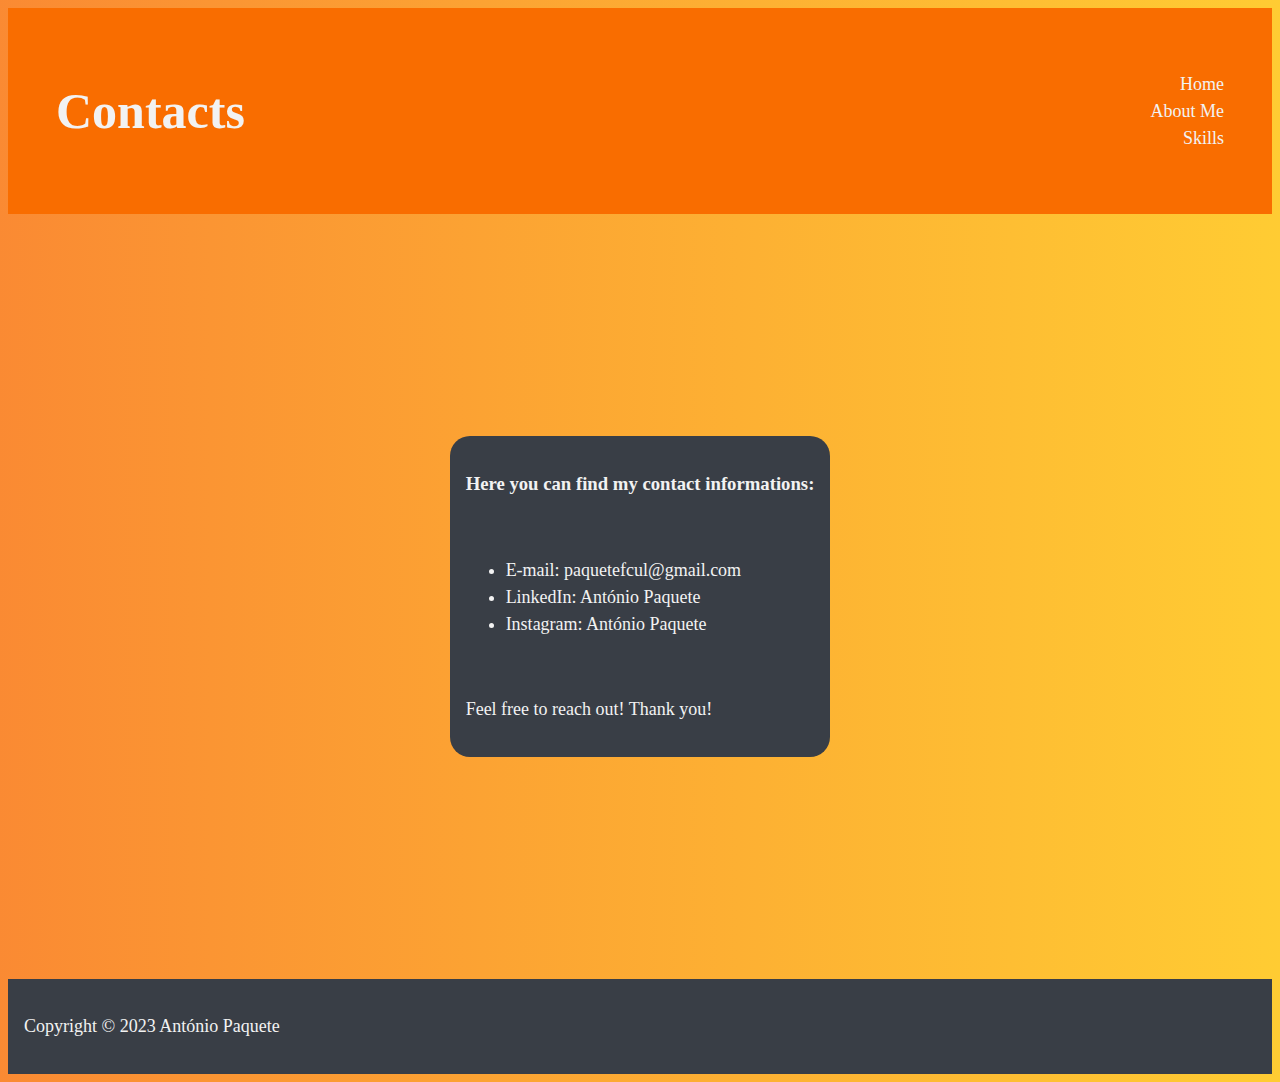
==== contacts.html @ 8ce1c09b "Add files via upload" ====
<!DOCTYPE html>

<html lang="en">
    <head>

        <link rel="stylesheet" href="https://cdn.jsdelivr.net/npm/bootstrap@4.5.3/dist/css/bootstrap.min.css" integrity="sha384-TX8t27EcRE3e/ihU7zmQxVncDAy5uIKz4rEkgIXeMed4M0jlfIDPvg6uqKI2xXr2" crossorigin="anonymous">
        <script src="https://code.jquery.com/jquery-3.5.1.slim.min.js" integrity="sha384-DfXdz2htPH0lsSSs5nCTpuj/zy4C+OGpamoFVy38MVBnE+IbbVYUew+OrCXaRkfj" crossorigin="anonymous"></script>
        <script src="https://cdn.jsdelivr.net/npm/bootstrap@4.5.3/dist/js/bootstrap.bundle.min.js" integrity="sha384-ho+j7jyWK8fNQe+A12Hb8AhRq26LrZ/JpcUGGOn+Y7RsweNrtN/tE3MoK7ZeZDyx" crossorigin="anonymous"></script>

        <link href="styles.css" rel="stylesheet">

        <script src="effect.js"></script>

        <title>My Webpage</title>
    </head>
    <body>
        <div class="header">
            <h1>Contacts</h1>
            <div>
                <a href="index.html">Home</a>
                <br>
                <a href="about.html">About Me</a>
                <br>
                <a href="skills.html">Skills</a>
            </div>
        </div>

        <div class="container">
            <div class="card">
                <div class="card-body">
                  <h3 class="card-subtitle">Here you can find my contact informations:</h3>
                  <br>
                  <ul>
                    <li><a href="mailto:paquetefcul@gmail.com" class="contacts">E-mail: paquetefcul@gmail.com</a></li>
                    <li><a href="https://www.linkedin.com/in/antonio-paquete/" class="contacts">LinkedIn: António Paquete</a></li>
                    <li><a href="https://www.instagram.com/antoniopaquete0/" class="contacts">Instagram: António Paquete</a></li>
                  </ul>
                  <br>
                  <p>Feel free to reach out! Thank you!</p>
                  </div>
              </div>
        </div>
        <footer>
            <p>Copyright © 2023 António Paquete</p>
          </footer>

    </body>
</html>
---- styles.css ----
.header {
    text-align: left;
    color: #f2f2f2;
    padding: 2rem 3rem 2rem 3rem;
    background-color: #f96d00;
    font-family: 'Brush Script MT', cursive;
    display: flex;
    justify-content: space-between;
    align-items: center;
    transition: background-color 1.5s ease-in-out;
}

h1 {
    font-size: 50px;
}

body {
    background: linear-gradient(to right, rgba(249, 109, 0, 0.8), rgba(255, 191, 0, 0.8));
    color: #f2f2f2;
    line-height: 1.5;
}

a {
    text-align: right;
    color: #f2f2f2;
    float: right;
    font-family: Georgia, serif;
    text-decoration: none;
    font-size: 18px;
}

a:hover {
    color: #222831;
}

a.contacts {
    text-align: left;
    float: left
}

a.contacts:hover {
    color: #89cff0;
    text-decoration: none;
}

.container {
    display: flex;
    justify-content: center;
    align-items: center;
    height: 85vh;
}

.card {
    width: auto;
    height: auto;
    background-color: #393e46;
    padding: 1em;
    border-radius: 20px;
    animation: fadeIn 1.5s forwards;
    max-width: 650px;
}

@keyframes fadeIn {
  from {
    opacity: 0;
  }
  to {
    opacity: 1;
  }

}

h2 {
    font-family: Georgia, serif;
    text-align: center;
}

h4 {
    font-family: Georgia, serif;
    text-align: left;
}

h3 {
    font-family: Georgia, serif;
    text-align: left;
}

p {
    font-family: Georgia, serif;
    text-align: justify;
    font-size: large;
}

footer {
    background-color: #393e46;
    color: #f2f2f2;
    text-align: left;
    padding: 1em;
  }

li {
    font-family: Georgia, serif;
    font-size: 18px;
}
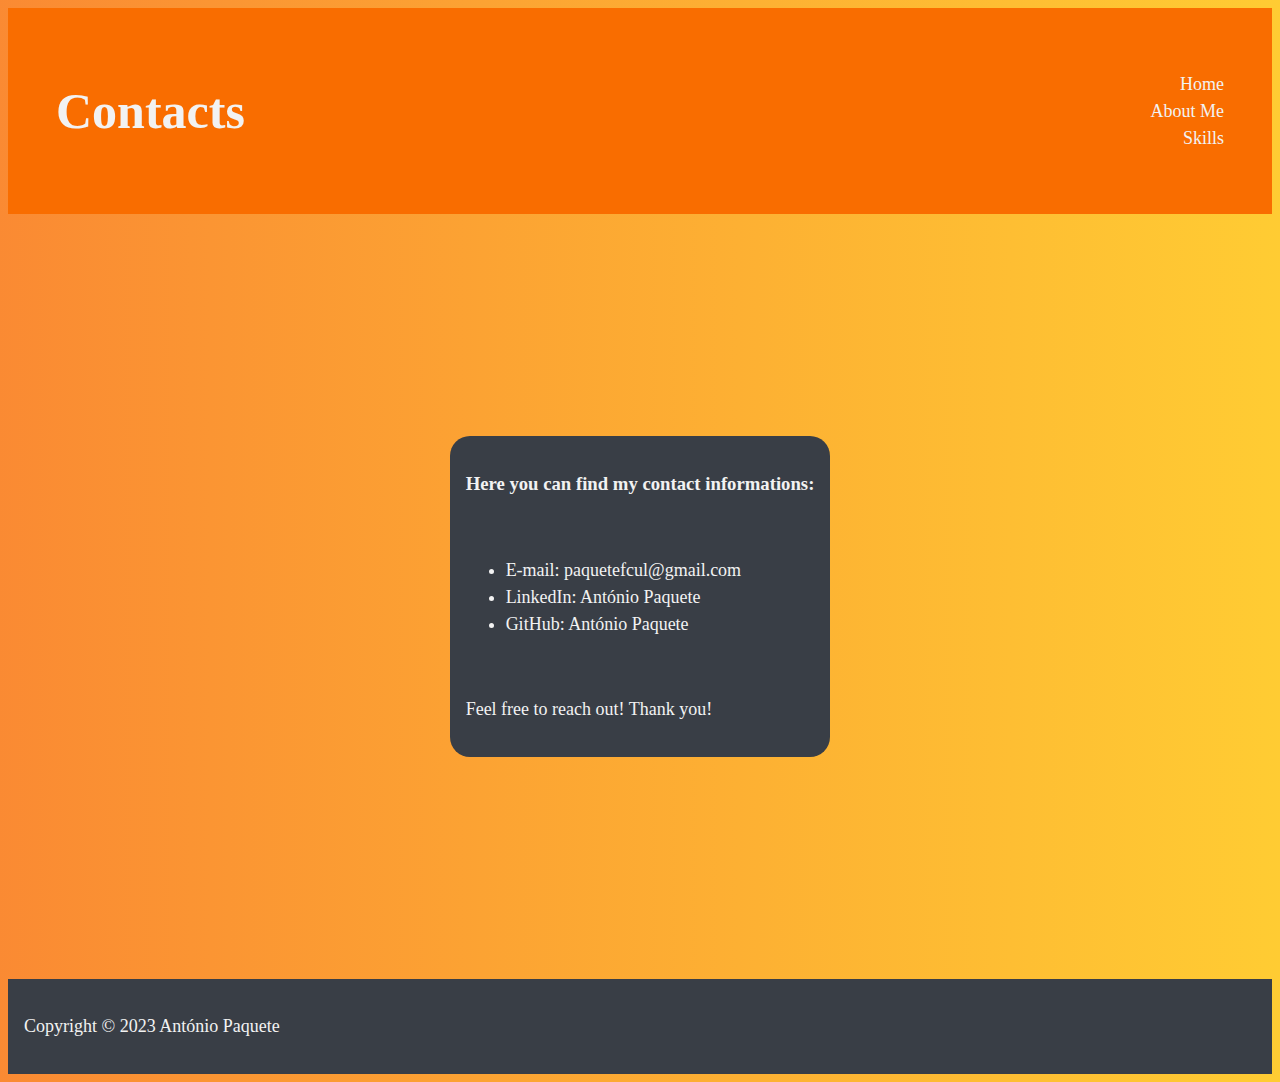
==== commit e124f409: "Update contacts.html" ====
--- a/contacts.html
+++ b/contacts.html
@@ -33,7 +33,7 @@
                   <ul>
                     <li><a href="mailto:paquetefcul@gmail.com" class="contacts">E-mail: paquetefcul@gmail.com</a></li>
                     <li><a href="https://www.linkedin.com/in/antonio-paquete/" class="contacts">LinkedIn: António Paquete</a></li>
-                    <li><a href="https://www.instagram.com/antoniopaquete0/" class="contacts">Instagram: António Paquete</a></li>
+                    <li><a href="https://github.com/AntonioPaquete" class="contacts">GitHub: António Paquete</a></li>
                   </ul>
                   <br>
                   <p>Feel free to reach out! Thank you!</p>
@@ -45,4 +45,4 @@
           </footer>
 
     </body>
-</html>+</html>
